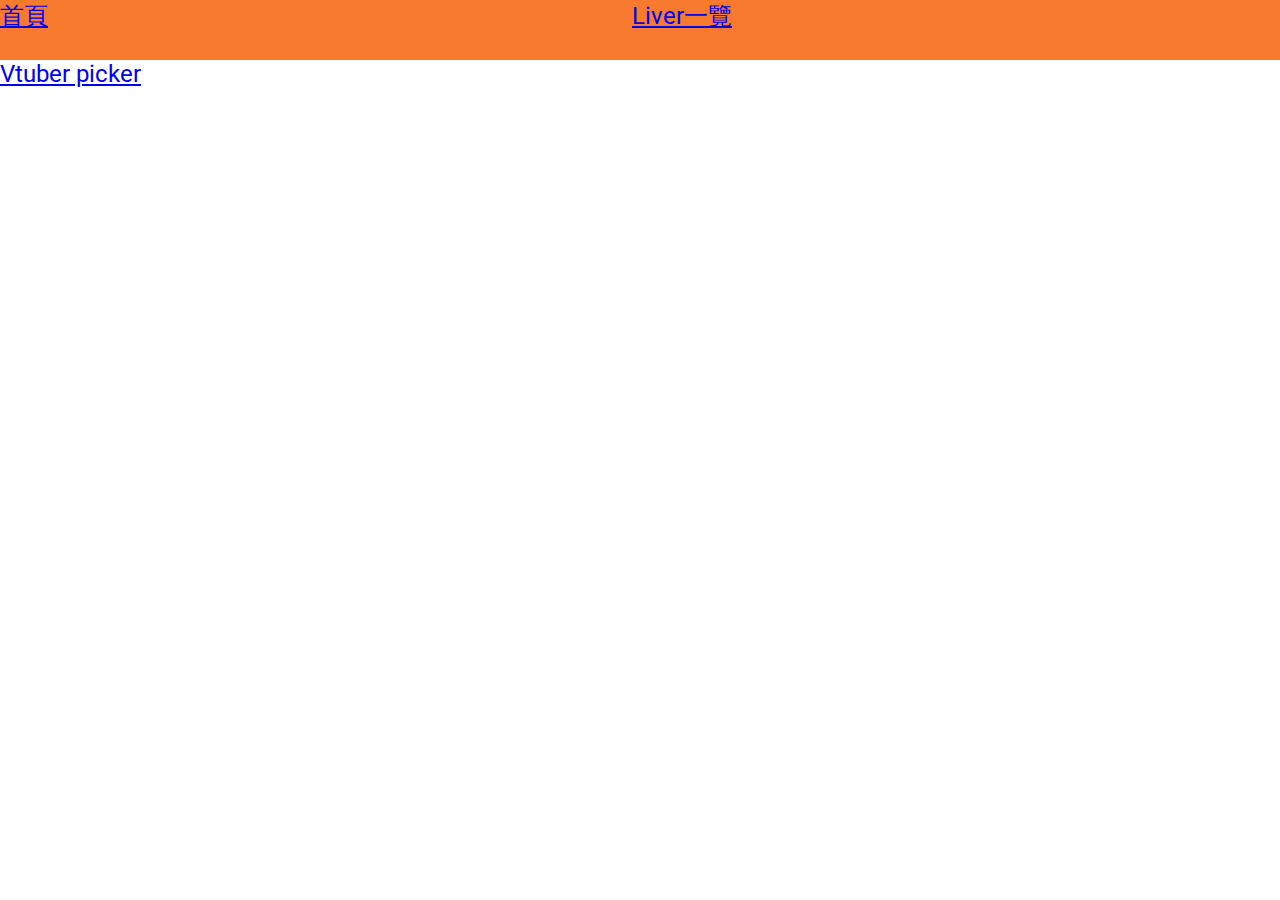
==== liver_detail.html @ 6bccd8f5 "header" ====
<!DOCTYPE html>
<html lang="en">

<head>
    <meta charset="UTF-8">
    <meta http-equiv="X-UA-Compatible" content="IE=edge">
    <meta name="viewport" content="width=device-width, initial-scale=1.0">
    <title>Nijisanji Liver 介紹</title>
    <link rel="stylesheet" href="https://necolas.github.io/normalize.css/">
    <link rel="stylesheet" href="css/base.css">
</head>

<body>
    <header>
        <a href="index.html">首頁</a>
        <a href="liver_list.html">Liver一覽</a>
        <a href="liver_picker.html">Liver選擇器</a>
    </header>
    <a href="./vtpicker.html">Vtuber picker</a>
</body>

</html>
---- css/base.css ----
@import url('https://fonts.googleapis.com/css2?family=Roboto&display=swap');
html {
    box-sizing: border-box;
    font-size: 24px;
    font-family: "Roboto";
}

*, *::before, *::after {
    box-sizing: inherit;
}

body {
    width: 1440px;
    margin: auto;
}

header {
    background: #F87A2E;
    display: flex;
    justify-content: space-between;
    height: 2.5rem;
}

.header-divider {
    background: #FFF;
    width: 3px;
    height: 20;
}

.header-link {
    width: 33%;
    text-align: center;
    text-decoration: none;
    font-size: 2rem;
    line-height: 2.5rem;
    color: #FFF;
}

footer {}
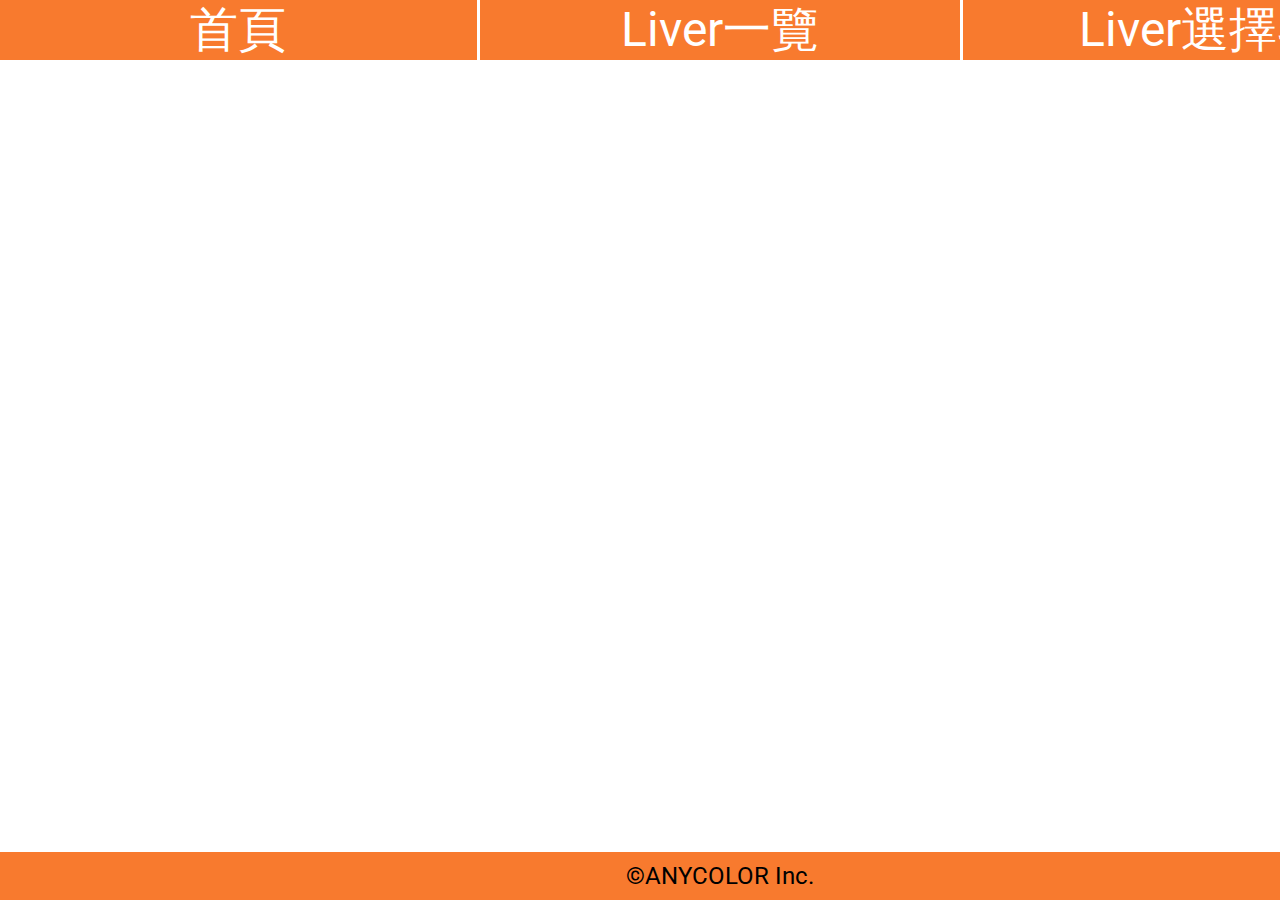
==== commit 703b4d76: "index 90%" ====
--- a/liver_detail.html
+++ b/liver_detail.html
@@ -7,16 +7,15 @@
     <meta name="viewport" content="width=device-width, initial-scale=1.0">
     <title>Nijisanji Liver 介紹</title>
     <link rel="stylesheet" href="https://necolas.github.io/normalize.css/">
-    <link rel="stylesheet" href="css/base.css">
+    <link rel="stylesheet" href="css/shared_layout.css">
+    <script src="https://code.jquery.com/jquery-3.6.0.min.js" integrity="sha256-/xUj+3OJU5yExlq6GSYGSHk7tPXikynS7ogEvDej/m4=" crossorigin="anonymous"></script>
+    <script src="js/shared_layout.js"></script>
 </head>
 
 <body>
-    <header>
-        <a href="index.html">首頁</a>
-        <a href="liver_list.html">Liver一覽</a>
-        <a href="liver_picker.html">Liver選擇器</a>
-    </header>
-    <a href="./vtpicker.html">Vtuber picker</a>
+    <main>
+
+    </main>
 </body>
 
 </html>--- a/css/shared_layout.css
+++ b/css/shared_layout.css
@@ -0,0 +1,71 @@
+@import url('https://fonts.googleapis.com/css2?family=Roboto&display=swap');
+html {
+    height: 100%;
+    box-sizing: border-box;
+    font-size: 24px;
+    font-family: "Roboto";
+}
+
+*, *::before, *::after {
+    box-sizing: inherit;
+}
+
+body {
+    display: flex;
+    flex-direction: column;
+    width: 1440px;
+    height: 100%;
+    margin: 0 auto;
+}
+
+
+/*#region header*/
+
+header {
+    background: #F87A2E;
+    display: flex;
+    justify-content: space-between;
+    height: 2.5rem;
+}
+
+.header-divider {
+    background: #FFF;
+    width: 3px;
+    height: 20;
+}
+
+.header-link {
+    width: 33%;
+    text-align: center;
+    text-decoration: none;
+    font-size: 2rem;
+    line-height: 2.5rem;
+    color: #FFF;
+}
+
+
+/*#endregion*/
+
+
+/*#region main*/
+
+main {
+    flex: 1 0 auto;
+}
+
+
+/*#endregion*/
+
+
+/*#region footer*/
+
+footer {
+    background: #F87A2E;
+    height: 2rem;
+    flex-shrink: 0;
+    text-align: center;
+    line-height: 2rem;
+}
+
+
+/*#endregion*/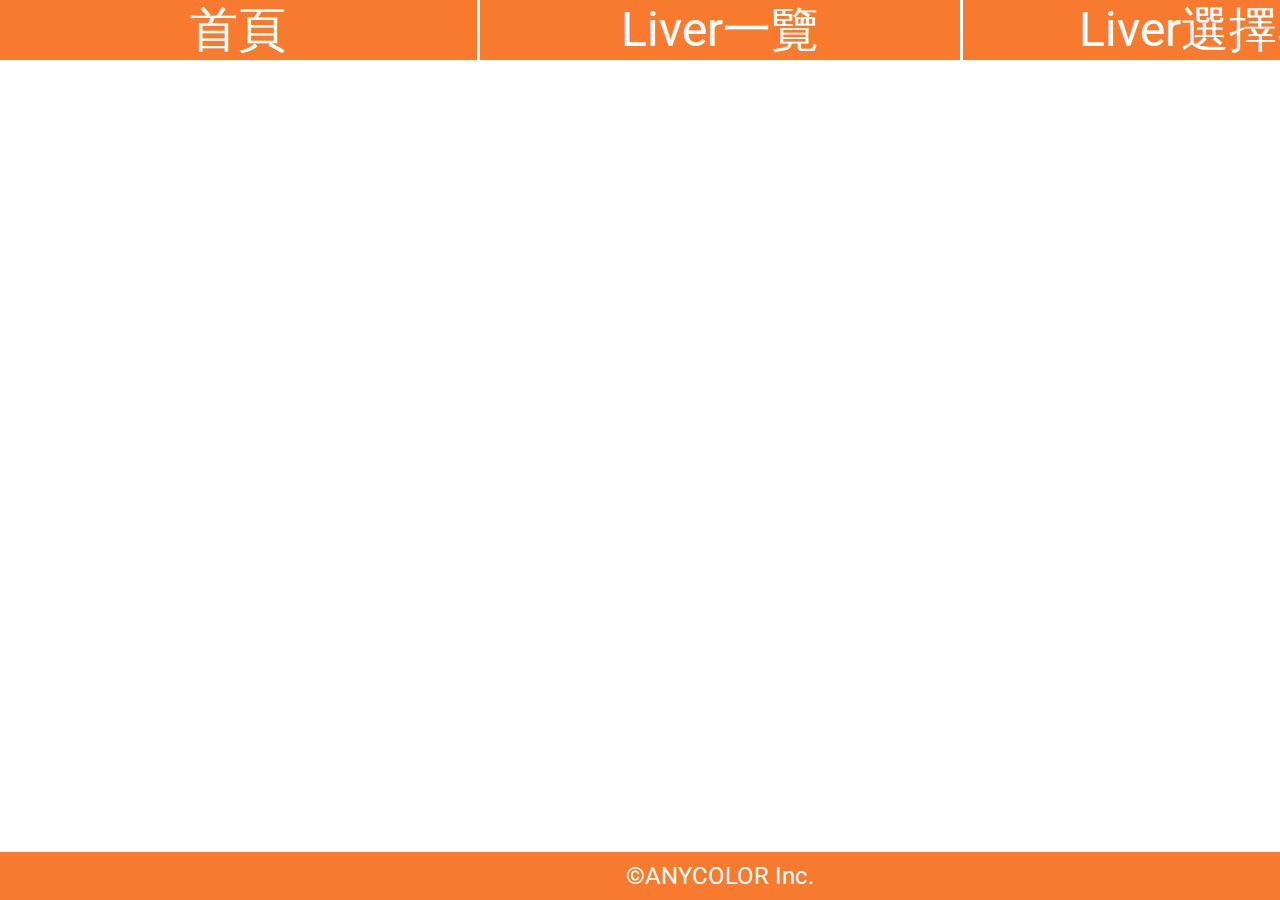
==== commit e99d4f8e: "til: arrow function's 'this' key word is different form that of normal function" ====
--- a/liver_detail.html
+++ b/liver_detail.html
@@ -8,13 +8,18 @@
     <title>Nijisanji Liver 介紹</title>
     <link rel="stylesheet" href="https://necolas.github.io/normalize.css/">
     <link rel="stylesheet" href="css/shared_layout.css">
+    <link rel="stylesheet" href="css/shared_element.css">
     <script src="https://code.jquery.com/jquery-3.6.0.min.js" integrity="sha256-/xUj+3OJU5yExlq6GSYGSHk7tPXikynS7ogEvDej/m4=" crossorigin="anonymous"></script>
     <script src="js/shared_layout.js"></script>
 </head>
 
 <body>
     <main>
-
+        <script>
+            var params = new URLSearchParams(window.location.search);
+            first = params.get("ab");
+            alert(first);
+        </script>
     </main>
 </body>
 
--- a/css/shared_layout.css
+++ b/css/shared_layout.css
@@ -65,6 +65,7 @@
     flex-shrink: 0;
     text-align: center;
     line-height: 2rem;
+    color: #fff;
 }
 
 
--- a/css/shared_element.css
+++ b/css/shared_element.css
@@ -0,0 +1,16 @@
+.liver-img {
+    transition: .5s ease;
+    background-color: #C4C4C4;
+}
+
+.liver-img:hover {
+    background-color: #8D8D8D;
+}
+
+.text-link {}
+
+.text-link:hover {}
+
+.icon-link {}
+
+.icon-link:hover {}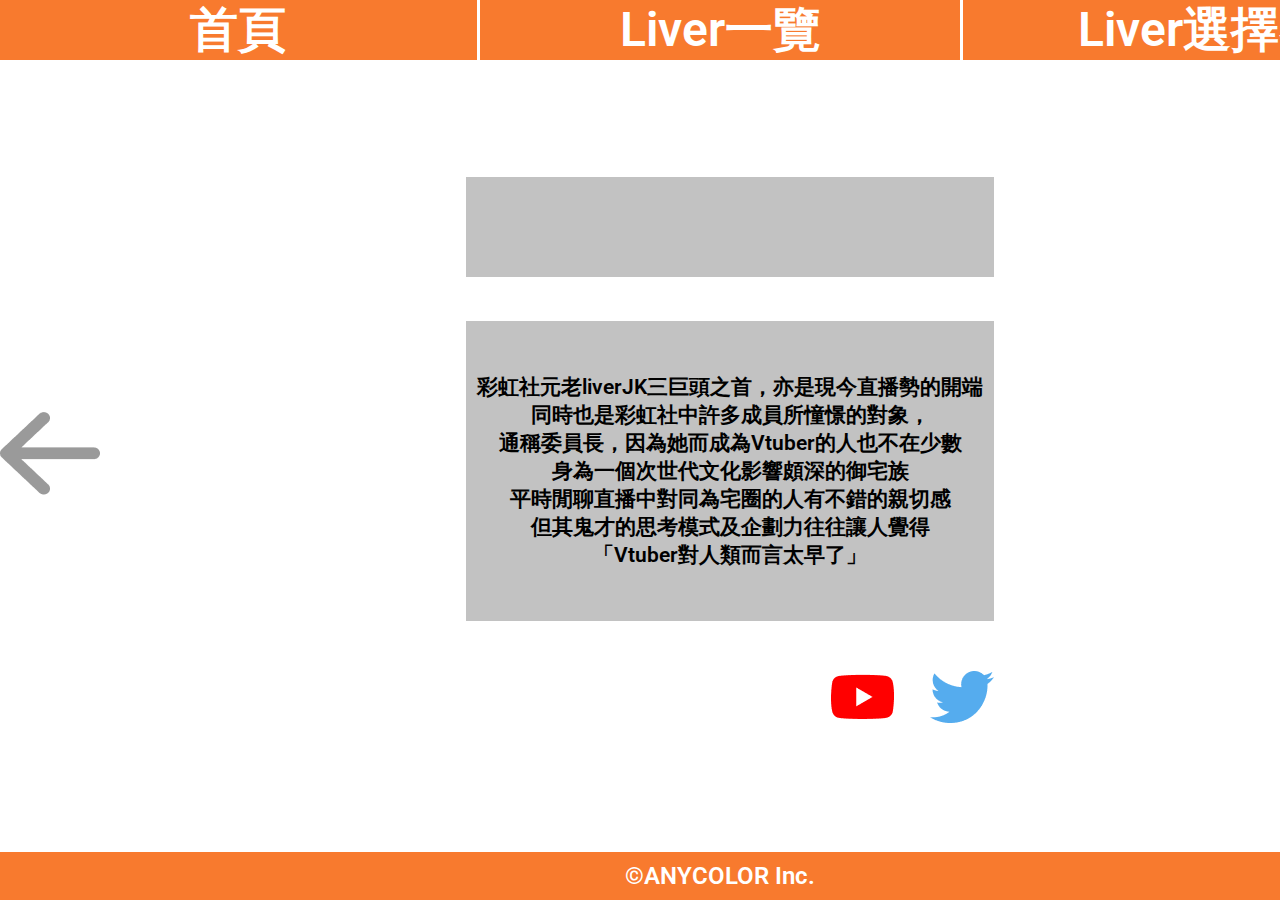
==== commit 2d2e24b2: "liver_detail completed" ====
--- a/liver_detail.html
+++ b/liver_detail.html
@@ -9,17 +9,153 @@
     <link rel="stylesheet" href="https://necolas.github.io/normalize.css/">
     <link rel="stylesheet" href="css/shared_layout.css">
     <link rel="stylesheet" href="css/shared_element.css">
+    <link rel="stylesheet" href="css/liver_detail.css">
     <script src="https://code.jquery.com/jquery-3.6.0.min.js" integrity="sha256-/xUj+3OJU5yExlq6GSYGSHk7tPXikynS7ogEvDej/m4=" crossorigin="anonymous"></script>
     <script src="js/shared_layout.js"></script>
+    <script>
+        let livers = [{
+            name: "月之美兔",
+            desc: "彩虹社元老liverJK三巨頭之首，亦是現今直播勢的開端<br>同時也是彩虹社中許多成員所憧憬的對象，<br>通稱委員長，因為她而成為Vtuber的人也不在少數<br>身為一個次世代文化影響頗深的御宅族<br>平時閒聊直播中對同為宅圈的人有不錯的親切感<br>但其鬼才的思考模式及企劃力往往讓人覺得<br>「Vtuber對人類而言太早了」",
+            yt: "https://www.youtube.com/channel/UCD-miitqNY3nyukJ4Fnf4_A",
+            tw: "https://twitter.com/MitoTsukino"
+        }, {
+            name: "靜凜",
+            desc: "彩虹社元老liverJK三巨頭之一<br>一個究極的遊戲廢人<br>有著和JK組三人出遊結果待在賓館瘋狂直播遊戲的紀錄<br>和異於常人的生理時鐘，其直播時間和普通人基本相反<br>同時也是一名肌肉狂熱者<br>時常對舍內的肌肉男做出「放開你的肌肉」此類發言<br>被稱之為肌肉妖怪",
+            yt: "https://www.youtube.com/c/ShizukaRinOfficial",
+            tw: "https://twitter.com/ShizuRin23"
+        }, {
+            name: "樋口楓",
+            desc: "彩虹社元老liverJK三巨頭之一，暱稱德龍<br>帥氣的女性角色，也是JK組中唯一會使用JK語的<br>在某些後輩眼中具有不可招惹的大哥形象，<br>但在自家的寵物面前又會呈現出相當可愛的反差萌<br>因此在不論社內外的女姓Liver中有極高的人氣<br>但本人是一根木頭，和委員長是真愛",
+            yt: "https://www.youtube.com/channel/UCsg-YqdqQ-KFF0LNk23BY4A",
+            tw: "https://twitter.com/HiguchiKaede"
+        }, {
+            name: "劍持刀也",
+            desc: "劍道社男子高中生，一個擅長聊天與挑釁的人<br>在Vtuber生態圈中他和觀眾的相處模式也相當特別<br>互毆互損、互相迫害都是日常<br>一名蘿莉控，更是常常會說出：<br>如果把蘿莉弄哭了就不算是蘿莉控，那只是變態而已<br>這類名言，而且笑聲的非常可愛在非官方的維基百科上更是被蒐集了上千種的笑聲",
+            yt: "https://www.youtube.com/channel/UCv1fFr156jc65EMiLbaLImw/featured",
+            tw: " https://twitter.com/rei_Toya_rei"
+        }, {
+            name: "本間向日葵",
+            desc: "彩虹社Gamers組的一員<br>一個開朗的女子高中生，頭上的向日葵是特徵，<br>官方網站中說明：是個有點天然的少女，<br>實則是個完全的天然呆，<br>雖說能災其身上感受到義務教育的失敗，<br>但仍舊具備不低的遊戲實力<br>在社內組合「多葛本社」中擔任女兒的身分",
+            yt: "https://www.youtube.com/channel/UC0g1AE0DOjBYnLhkgoRWN1w",
+            tw: "https://twitter.com/honmahimawari"
+        }, {
+            name: "叶",
+            desc: "彩虹社Gamers組的一員，一個毫無來由的男子<br>初期以治癒人心為一大賣點，<br>雖說不算偏離但多了許多黑暗面，<br>社內同僚戲稱「彩虹之闇」<br>彩虹社第一肝帝，彩虹社直播總時長霸榜第一人<br>作為Gamer尤為擅長FPS但節奏遊戲可以說是殘廢<br>與同組的葛葉所結成的組合，為女性粉絲所熱愛",
+            yt: "https://www.youtube.com/c/KanaeChanneltwitter",
+            tw: "https://twitter.com/Kanae_2434"
+        }, {
+            name: "葛葉",
+            desc: "彩虹社Gamers組的一員，一名家裡蹲吸血鬼，<br>Vtuber中少數無視公司規範直接向觀眾要錢的強欲人<br>也是彩虹社兼囝姓Vtuber中首位百萬訂閱的實力者<br>個性十分得像小孩子，雖說不善交際，<br>也經常以遊戲為契機使得社內許多liver進行連動<br>在社內組合中「多葛本社」扮演兒子的角色，<br>也是傳說中的天氣卡組發明者",
+            yt: "https://www.youtube.com/channel/UCSFCh5NL4qXrAy9u-u2lX3g",
+            tw: "https://twitter.com/Vamp_Kuzu"
+        }, {
+            name: "社築",
+            desc: "彩虹社seed素人應徵計畫的成員，形象為一名IT工程師<br>實則也真的是一名IT工程師，由於工作的關係，<br>其直播時間固定在9:00到1:00之間，<br>本人是一個極度的宅，不論是話題或是梗，<br>偶爾會因為過度專業而導致冷場<br>在「多葛本社」扮演著父親的角色<br>實際上社築也為了子女兩人操碎了心",
+            yt: "https://www.youtube.com/channel/UCKMYISTJAQ8xTplUPHiABlA",
+            tw: "https://twitter.com/846kizuQ"
+        }, {
+            name: "多拉",
+            desc: "彩虹社seed素人應徵計畫的成員，形象為人化的古龍<br>有著與其成熟女性聲線不符合的老人口癖，<br>及十分喜歡喝茶的表現，非常符合作為年長古龍的形象<br>在「多葛本社」中扮演母親的形象，<br>在聯動中確實與父親擔當社築有著不錯的互動<br>但實質上輛人卻僅以一次的雙人合作",
+            yt: "https://www.youtube.com/channel/UC53UDnhAAYwvNO7j_2Ju1cQ",
+            tw: "https://twitter.com/___Dola"
+        }, {
+            name: "周·力一",
+            desc: "以小丑形象示人的V，<br>其名字日文若是以片假名讀會變成Joker<br>由於家教問題遊戲力基本可以稱之為Vtuber界的地板之一<br>其行為正如其形象小丑給人般的怪誕<br>平時直播內容雖然以對外國人稍嫌困難的談天居多<br>但除此之外他的舞台表現力極高<br>使用家用3D或是大型活動的場合都能發現這點<br>被譽為「為舞台而生的男人」",
+            yt: "https://www.youtube.com/channel/UChUJbHiTVeGrSkTdBzVfNCQ",
+            tw: "https://twitter.com/JoeRikiichi"
+        }, {
+            name: "龍膽尊",
+            desc: "有著一頭紫色秀髮，穿著著一襲深紫色和式服裝的少女<br>其身分是數千歲的鬼之國的女王<br>這位鬼之國的女王多才多藝、聲音成熟，<br>除了億點點的酗酒壞習慣之外，可以說是無所不能<br>被社內有人戲稱「除了戒酒之外無所不能的鬼」",
+            yt: "https://www.youtube.com/channel/UCPvGypSgfDkVe7JG2KygK7A",
+            tw: "https://twitter.com/RindouMikoto"
+        }, {
+            name: "鷹宮莉音",
+            desc: "私立帝華學園的學生，同時是強大魔法師的血脈繼承人<br>在社內擁有極高的人員，許多大型企劃都是由他策劃<br>在彩虹社料理對決中更是征服了許多評審的味蕾<br>「金憨憨」是他在社內所得到的稱號，<br>在他展現出作為深閨大小姐的無知<br>近期更是與同為憨憨的兩人作為歌唱團體出道",
+            yt: "https://www.youtube.com/channel/UCV5ZZlLjk5MKGg3L0n0vbzw",
+            tw: "https://twitter.com/TakamiyaRion"
+        }, {
+            name: "修女克蕾雅",
+            desc: "此人乃是Vtuber界少數的清流，在充滿著混沌的彩虹社中<br>以一個治癒系Vtuber的身分活躍著<br>每日中午都會有工作的生活音ASMR<br>希望陪觀眾度過平日裡最為煩悶的時段<br>有著能夠淨化彩虹裡邪惡的力量<br>連身為彩虹之闇的叶都無法使盡全力作惡",
+            yt: "https://www.youtube.com/channel/UC1zFJrfEKvCixhsjNSb1toQ",
+            tw: "https://twitter.com/SisterCleaire"
+        }, {
+            name: "莉澤·赫露艾斯塔",
+            desc: "赫露艾斯塔王國第二皇女，陰角個性<br>因此也特別能夠體諒性格陰暗的人，<br>時不時與同期連動時展現出”蘇維埃斯塔”的共產主義<br>學力可以說是彩虹社的前段，可惜連個位算術都有障礙<br>是個極致的畫伯連做設計工作的第一皇女都為之無言",
+            yt: "https://www.youtube.com/channel/UCZ1xuCK1kNmn5RzPYIZop3w",
+            tw: "https://twitter.com/Lize_Helesta"
+        }, {
+            name: "安潔·卡特莉娜",
+            desc: "赫露艾斯塔王國的國家煉金術師，<br>帥氣的聲線與中性的打扮，也有著牛郎般的溫柔<br>卻有著：「嘛，這個人一定喜歡我」的常態名言<br>實質上是一個超級處男，面對鬼之女王的調戲毫無辦法<br>對胸部異常的渴望，<br>甚至在3D回時使用煉金術為自己豐胸",
+            yt: "https://www.youtube.com/channel/UCHVXbQzkl3rDfsXWo8xi2qw",
+            tw: "https://twitter.com/ange_katrina_"
+        }, {
+            name: "戌亥床",
+            desc: "在和風茶室打工的刻爾柏洛斯，<br>雖說是地獄三頭犬，但討厭被稱為狗<br>有著社內公認的歌唱實力，偶有遊戲及雜談直播<br>遊戲直播多為動物森友會的垂釣聊天台",
+            yt: "https://www.youtube.com/channel/UCXRlIK3Cw_TJIQC5kSJJQMg",
+            tw: "https://twitter.com/inui_toko"
+        }, {
+            name: "綠仙",
+            desc: "性別不明的高中生，身著一襲中國風裝束<br>初期表明希望觀眾給予糖和鞭子藉此相互進步<br>但近期糖的比例愈發高漲，本人也有越來越囂張的趨勢<br>也是社內初期較為有名的唱將兼作曲人，<br>受許多後輩景仰",
+            yt: "https://www.youtube.com/channel/UCt5-0i4AVHXaWJrL8Wql3mw",
+            tw: "https://twitter.com/midori_2434"
+        }, {
+            name: "夢追翔",
+            desc: "一名不善長彈奏樂器的作曲家，對待人非常和善，<br>曾在彩虹社工作人員中獲得了最容易相處的liver一殊榮<br>有著豐富的司儀能力，是官方節目上的御用主持人<br>與平時的狀態不同，一但壓力到了一定程度，<br>其理智便如同他的袖子一樣消失<br>加上他那尖銳的笑聲，更為滲人",
+            yt: "https://www.youtube.com/channel/UCTIE7LM5X15NVugV7Krp9Hw",
+            tw: "https://twitter.com/kakeru_yumeoi"
+        }, {
+            name: "星川莎拉",
+            desc: "辣妹風格的高中生，<br>其囂張的態度及自戀的個性令他收穫了不少負評，<br>特別喜歡仗著自己女高中生的身分對社內男性liver<br>使用爸爸活藝讓對方炎上<br>遲到慣犯，在官方節目上更是被工作人員一次次拿出來鞭",
+            yt: "https://www.youtube.com/channel/UC9V3Y3_uzU5e-usObb6IE1w",
+            tw: "https://twitter.com/Sara_Hoshikawa"
+        }, {
+            name: "加賀美隼人",
+            desc: "一個保有童心的大人，在對於組裝車方面特別感興趣<br>且由於是玩具製作商，對於實體玩具有著大量知識<br>更是曾經使用人頭麥克風作為ASMR的題材<br>對於同期兩人十分雯柔，展現出了男媽媽的一面",
+            yt: "https://www.youtube.com/channel/UCmovZ2th3Sqpd00F5RdeigQ",
+            tw: "https://twitter.com/H_KAGAMI2434"
+        }];
+
+        var params = new URLSearchParams(window.location.search);
+        let liver = params.get("liver");
+        // alert((livers.find(e => e.name == liver)).desc);
+        $(function() {
+            let index = livers.findIndex(e => e.name == liver);
+            $("#liver-img").attr("src", `img/liverdetail/liverdetail_image${index+1}.webp`);
+            $(".content-box-name").html(liver);
+            $(".content-box-desc").html(livers[index].desc);
+            $(".prev>a").attr("href", `liver_detail.html?liver=${livers[index>0?index-1:0].name}`);
+            $(".next>a").attr("href", `liver_detail.html?liver=${livers[index<livers.length-1?index+1:livers.length-1].name}`);
+            $("#yt-link").attr("href", `${livers[index].yt}`);
+            $("#tw-link").attr("href", `${livers[index].tw}`);
+        });
+    </script>
 </head>
 
 <body>
     <main>
-        <script>
-            var params = new URLSearchParams(window.location.search);
-            first = params.get("ab");
-            alert(first);
-        </script>
+        <img id="liver-img" src="" alt="">
+        <div class="prev">
+            <a href=""><img src="img/icon/arrow.png" alt=""></a>
+        </div>
+        <div class="next">
+            <a href=""><img src="img/icon/arrow.png" alt=""></a>
+        </div>
+        <div class="content-box">
+            <div class="content-box-name">月之美兔</div>
+            <div class="content-box-desc">
+                彩虹社元老liverJK三巨頭之首，亦是現今直播勢的開端
+                <br>同時也是彩虹社中許多成員所憧憬的對象，
+                <br>通稱委員長，因為她而成為Vtuber的人也不在少數
+                <br>身為一個次世代文化影響頗深的御宅族
+                <br>平時閒聊直播中對同為宅圈的人有不錯的親切感
+                <br>但其鬼才的思考模式及企劃力往往讓人覺得
+                <br>「Vtuber對人類而言太早了」</div>
+            <div class="content-box-media">
+                <a id="yt-link" href=""><img src="img/icon/youtube_icon.png" alt=""></a>
+                <a id="tw-link" href=""><img src="img/icon/twitter_icon.png" alt=""></a>
+            </div>
+
+        </div>
     </main>
 </body>
 
--- a/css/shared_layout.css
+++ b/css/shared_layout.css
@@ -1,9 +1,10 @@
-@import url('https://fonts.googleapis.com/css2?family=Roboto&display=swap');
+@import url('https://fonts.googleapis.com/css2?family=Roboto:ital,wght@0,400;0,500;0,700;1,500&display=swap');
 html {
     height: 100%;
     box-sizing: border-box;
     font-size: 24px;
-    font-family: "Roboto";
+    font-family: "Roboto", sans-serif;
+    font-weight: 600;
 }
 
 *, *::before, *::after {
--- a/css/liver_detail.css
+++ b/css/liver_detail.css
@@ -0,0 +1,61 @@
+main {
+    position: relative;
+    display: flex;
+    justify-content: center;
+    align-items: center;
+    gap: 20px;
+}
+
+main>img {
+    max-height: 864px;
+}
+
+.prev, .next {
+    position: absolute;
+    transition: opacity 0.3s ease;
+}
+
+.prev {
+    transform: scaleX(-1);
+    left: 0;
+}
+
+.next {
+    right: 0;
+}
+
+.prev:hover, .next:hover {
+    opacity: 0.5;
+}
+
+.content-box {
+    display: flex;
+    flex-direction: column;
+    text-align: center;
+    width: 528px;
+    gap: 44px;
+}
+
+.content-box-name {
+    display: flex;
+    background-color: #C2C2C2;
+    font-size: 1.5rem;
+    height: 100px;
+    align-items: center;
+    justify-content: center;
+}
+
+.content-box-desc {
+    display: flex;
+    background-color: #C2C2C2;
+    font-size: 0.875rem;
+    height: 300px;
+    align-items: center;
+    justify-content: center;
+}
+
+.content-box-media {
+    display: flex;
+    justify-content: end;
+    gap: 35px;
+}